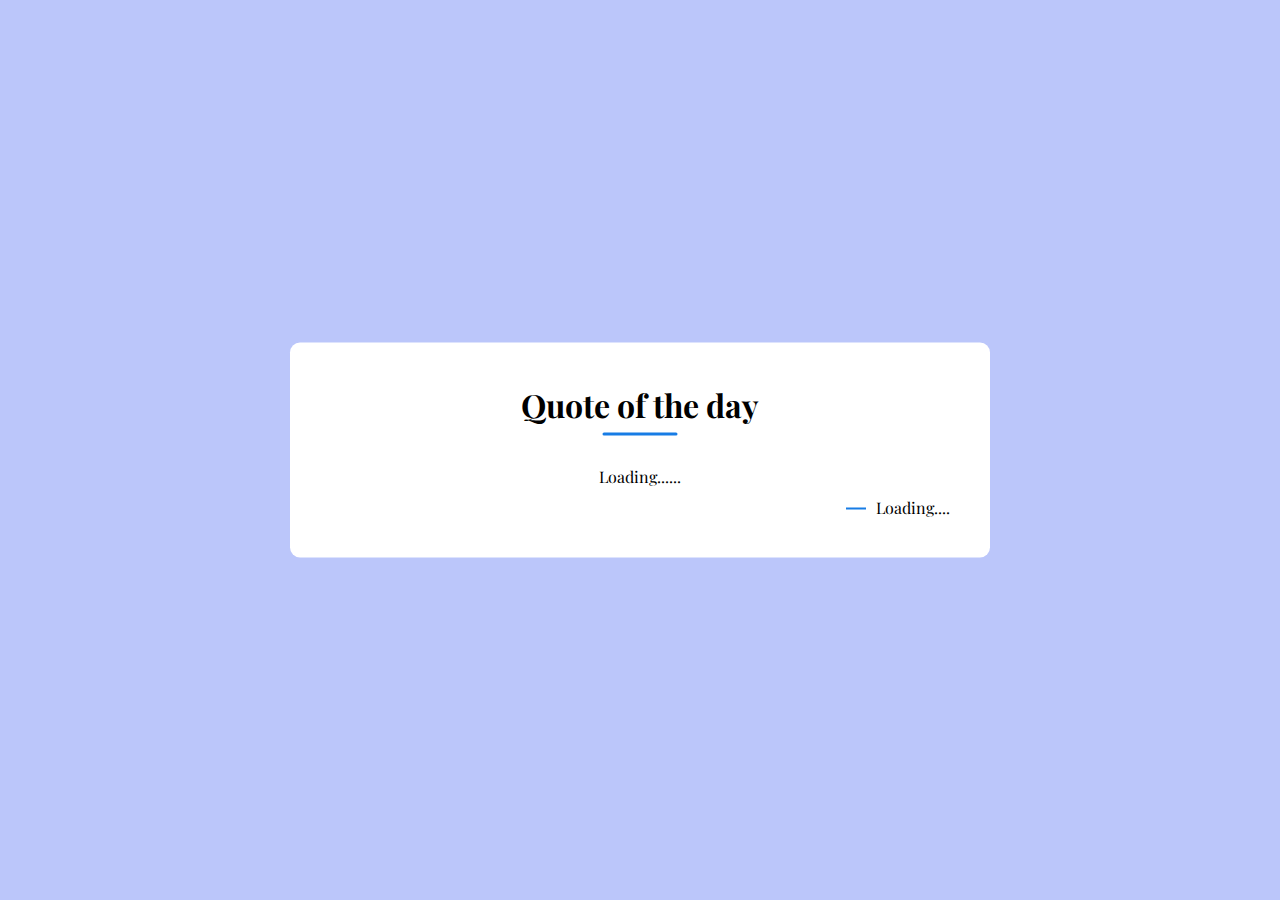
==== 03. Quote Website/index.html @ 0c1cfbfb "made changes" ====
<!DOCTYPE html>
<html lang="en">
<head>
    <meta charset="UTF-8">
    <meta name="viewport" content="width=device-width, initial-scale=1.0">
    <title>Quote Generator</title>
    <link rel="stylesheet" href="style.css">
    
</head>
<body>
   

     <div id="quotebox">
        <h2> Quote of the day </h2>
        <blockquote> Loading......</blockquote>
        <span>Loading....</span>


     </div>

   





   <script src="script.js"></script> 
</body>
</html>
---- 03. Quote Website/style.css ----
@import url('https://fonts.googleapis.com/css2?family=Playfair+Display:ital,wght@0,400..900;1,400..900&display=swap');

*{
    margin: 0 ;
    padding: 0 ;
    box-sizing: border-box;
    font-family: "Playfair Display", serif ;

}
body {
  background: #bbc6fa;
   
}

#quotebox{
background: #fff;
width: 700px;
position: absolute;
top:50%;
left: 50%;
transform: translate(-50%, -50%);
padding: 40px;
border-radius: 10px ;
text-align: center;
box-shadow: 0 10px 20px 0px rgba(0,0,0,0,0.15);

}

#quotebox h2 {
    font-size: 32px;
    margin-bottom: 40px ;
    position: relative;
}

#quotebox h2::after {
    content: '';
    width: 75px;
    height: 3px;
    border-radius: 3px;
    background: rgb(23, 124 , 229)  ;
    position: absolute;
    bottom: -10px;
    left: 50%;
    transform: translate(-50%);
}

#quotebox blockquote ::before , #quotebox blockquote ::after  {
    content : "" ;
}

#quotebox span {
    display: block;
    margin-top: 10px;
    float: right;
    position: relative;
}

#quotebox span::before{
    content: '';
    width: 20px ;
    height: 2px;
    background: rgb(23,124,229);
    position: absolute;
    top:50% ;
    left: -30px;
}
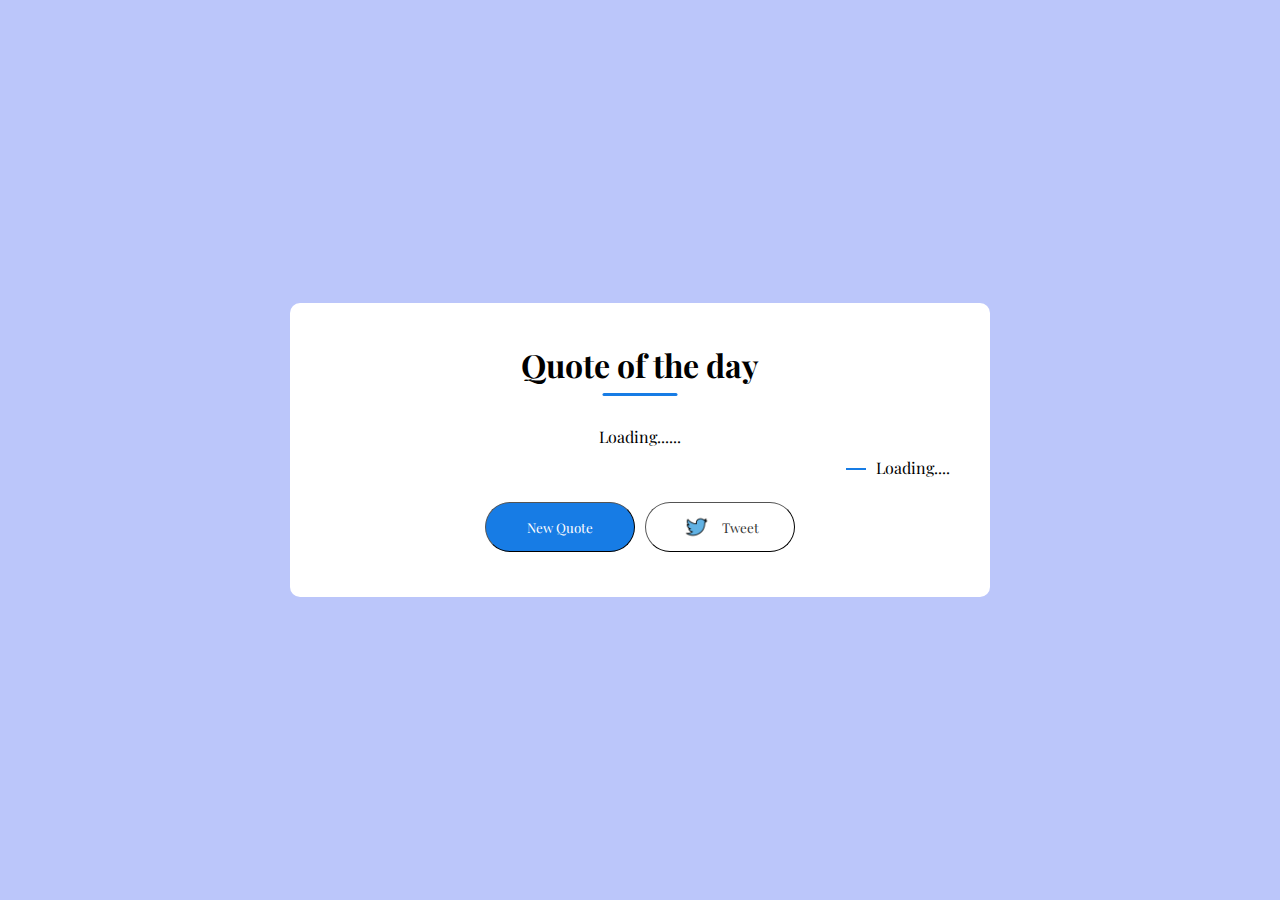
==== commit b66f31a7: "made changes" ====
--- a/03. Quote Website/index.html
+++ b/03. Quote Website/index.html
@@ -12,8 +12,18 @@
 
      <div id="quotebox">
         <h2> Quote of the day </h2>
-        <blockquote> Loading......</blockquote>
-        <span>Loading....</span>
+        <blockquote id="quote"> Loading......</blockquote>
+        <span id="author">Loading....</span>
+        <div>
+            <button onclick="getquote( api_url) ">
+             New Quote
+            </button>
+      <button onclick="tweet()">
+            <img src = "openmoji--twitter.png" >  Tweet   
+            </button>
+
+         
+        </div>
 
 
      </div>
--- a/03. Quote Website/style.css
+++ b/03. Quote Website/style.css
@@ -63,4 +63,39 @@
     position: absolute;
     top:50% ;
     left: -30px;
+}
+
+#quotebox div {
+    width: 100%;
+    margin-top: 50px ;
+
+    display: flex;
+    justify-content: center;
+}
+
+
+#quotebox button {
+    background: rgb(23, 124 , 229);
+    color: #fff;
+    border-width: 0.5px ;
+    border-radius: 25px ;
+    width: 150px ;
+    height: 50px ;
+    display: flex ;
+    justify-content: center;
+    align-items: center;
+    margin: 5px;
+    cursor: pointer;
+    outline: none;
+    
+
+}
+#quotebox button img {
+    width: 30px;
+    margin-right: 10px ;
+}
+
+#quotebox button:nth-child(2){
+    background: transparent;
+    color: #333 ;
 }